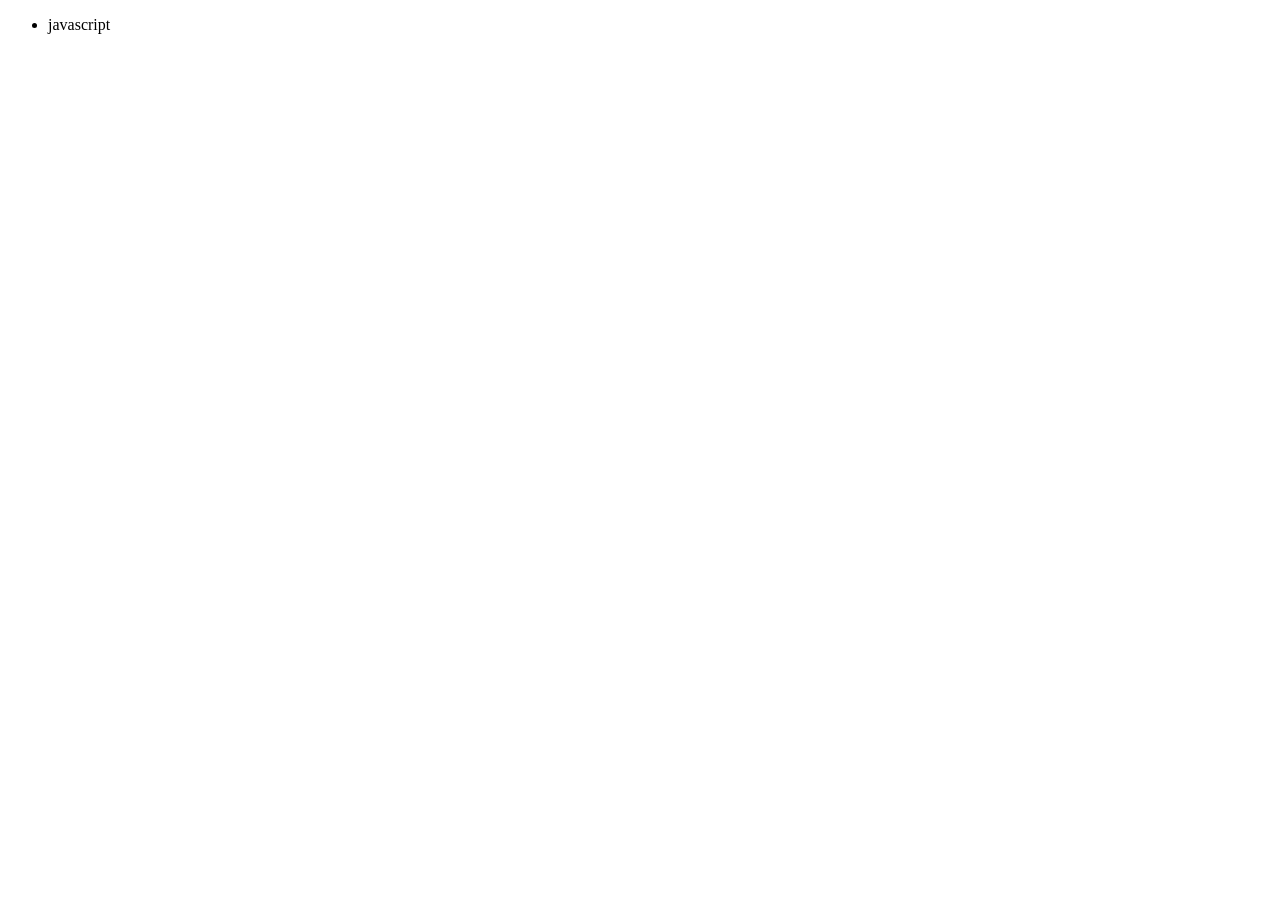
==== DOM/four.html @ 5c82374c "done" ====
<!DOCTYPE html>
<html lang="en">
<head>
    <meta charset="UTF-8">
    <meta name="viewport" content="width=device-width, initial-scale=1.0">
    <title>Chai aur code</title>
</head>
<body>
    <ul class="languages">
        <li>javascript</li>
    </ul>
    
</body>
<script>
    function addlanguage(langname) {
        const li= document.createElement('li');
        li.innerHTML = `${langname}`
        document.querySelector('.language').appendChild(li)

    }
    addlanguage("Python")
    addlanguage("cpp")

    function addoptilanguage(langname) {
        const li= document.createElement('li')
        li.appendChild(document.createTextNode)
        document.querySelector('.language').appendChild(li)

    }
    addoptilanguage('golang')

    // EDIT 
    const secondlang = document.querySelector('li:nth-child(2)')
    secondlang.innerHTML="mojo"
    const newli = document.createElement('li')
    newli.textContent = "mojo"
    secondlang.replaceWith(newli)

    // edit
    const firstlang = document.querySelector("li:first-child")
    firstlang.outerHTML= '<li>Typescript</li>'

    //remove
    const lastlang = document.querySelector('li:last-child')
    lastlang.remove()
</script>
</html>
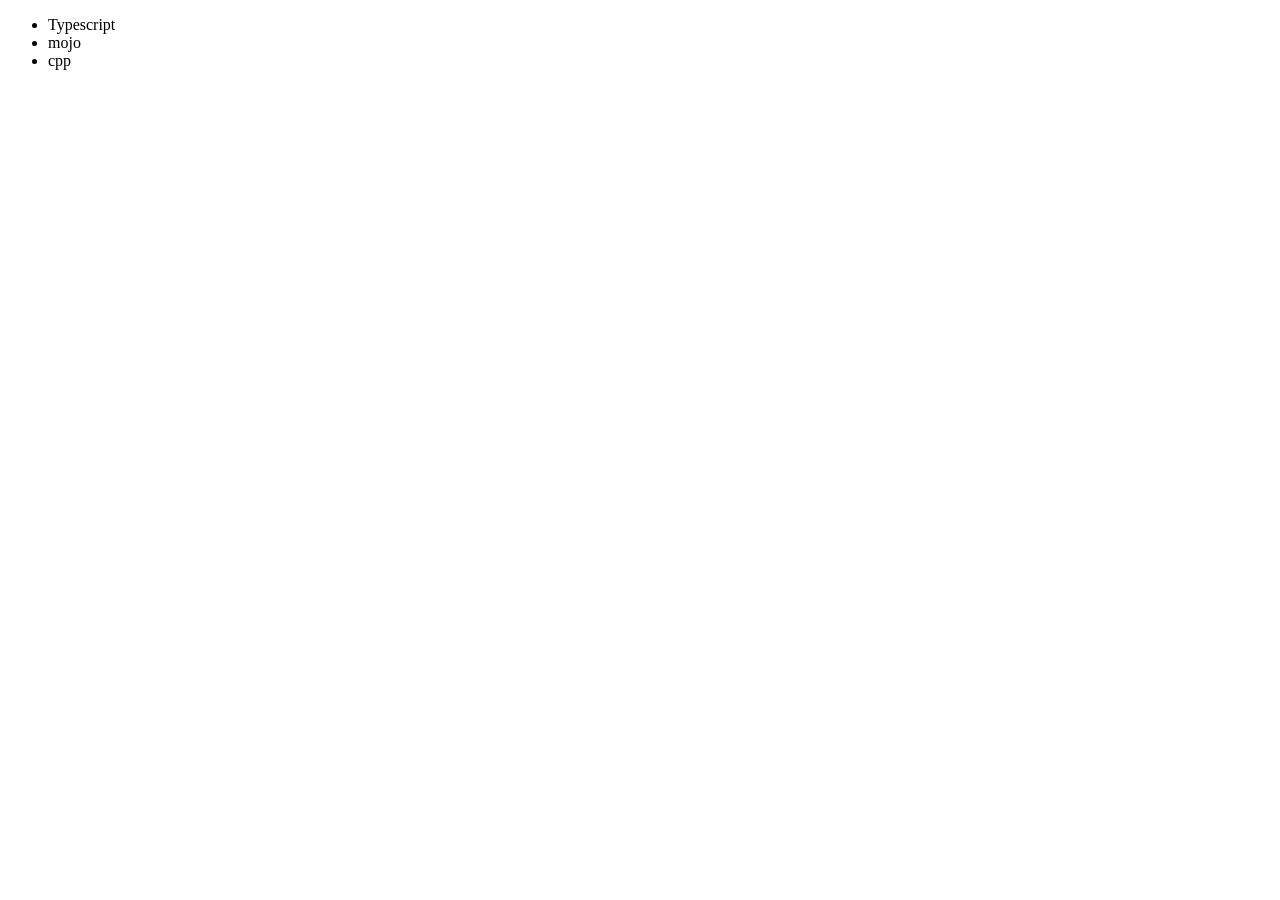
==== commit bd0e5979: "done" ====
--- a/DOM/four.html
+++ b/DOM/four.html
@@ -6,7 +6,7 @@
     <title>Chai aur code</title>
 </head>
 <body>
-    <ul class="languages">
+    <ul class="language">
         <li>javascript</li>
     </ul>
     
@@ -23,7 +23,7 @@
 
     function addoptilanguage(langname) {
         const li= document.createElement('li')
-        li.appendChild(document.createTextNode)
+        li.appendChild(document.createTextNode(langname))
         document.querySelector('.language').appendChild(li)
 
     }
